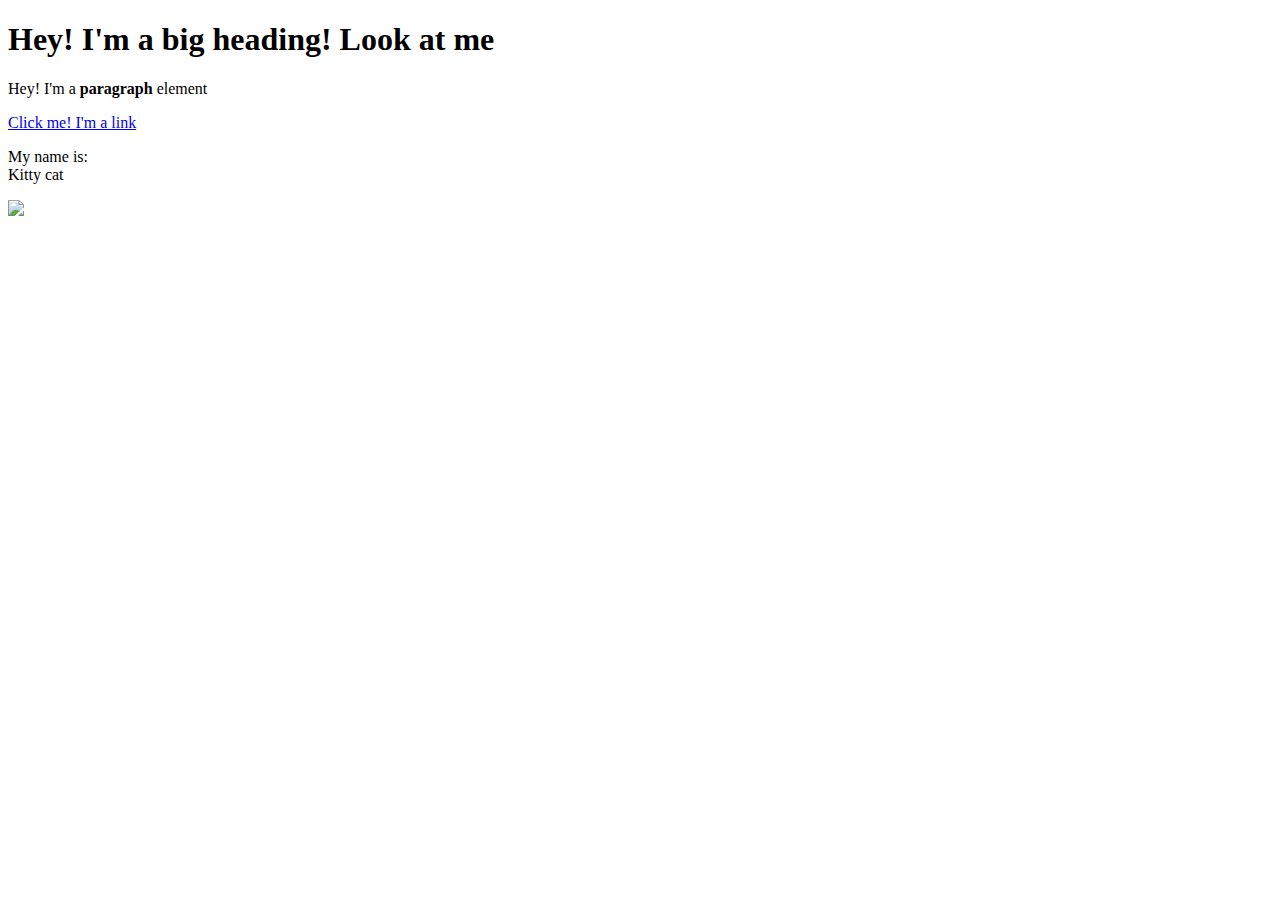
==== test.html @ 34ace68f "Initial commit" ====
<!DOCTYPE html>
<html>
<head>
	<title>Test page</title>
</head>
<body>
	<h1>Hey! I'm a big heading! Look at me</h1>
	<p>Hey! I'm a <b>paragraph</b> element</p>
	<a href="https://google.com" target="_blank" title="Let's go to Google">Click me! I'm a link</a>
	<p>My name is: <br>
	Kitty cat</p>
	<img src="https://upload.wikimedia.org/wikipedia/commons/6/66/An_up-close_picture_of_a_curious_male_domestic_shorthair_tabby_cat.jpg">
</body>
</html>
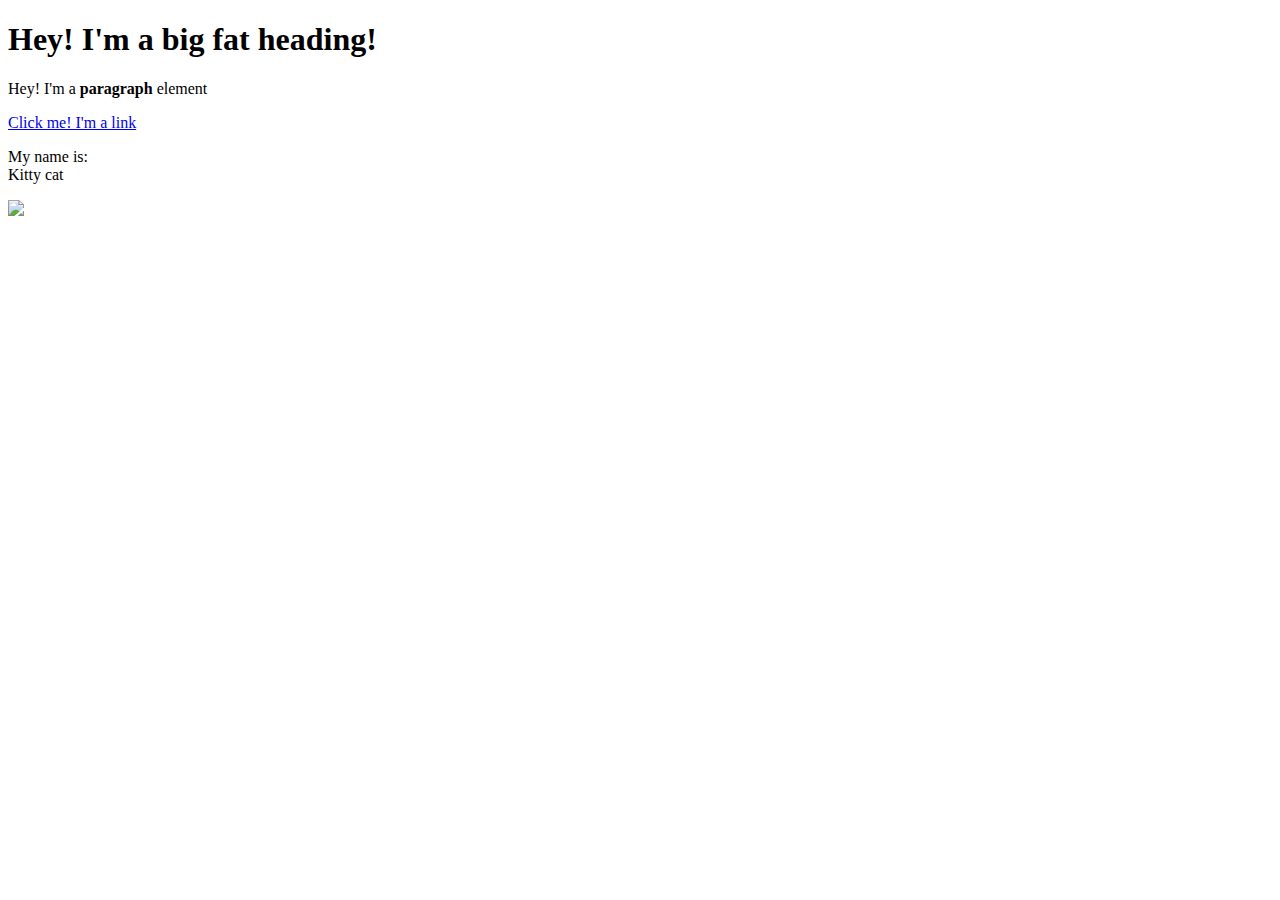
==== commit 6e633cbb: "Added "fat" to the heading" ====
--- a/test.html
+++ b/test.html
@@ -4,7 +4,7 @@
 	<title>Test page</title>
 </head>
 <body>
-	<h1>Hey! I'm a big heading! Look at me</h1>
+	<h1>Hey! I'm a big fat heading!</h1>
 	<p>Hey! I'm a <b>paragraph</b> element</p>
 	<a href="https://google.com" target="_blank" title="Let's go to Google">Click me! I'm a link</a>
 	<p>My name is: <br>
